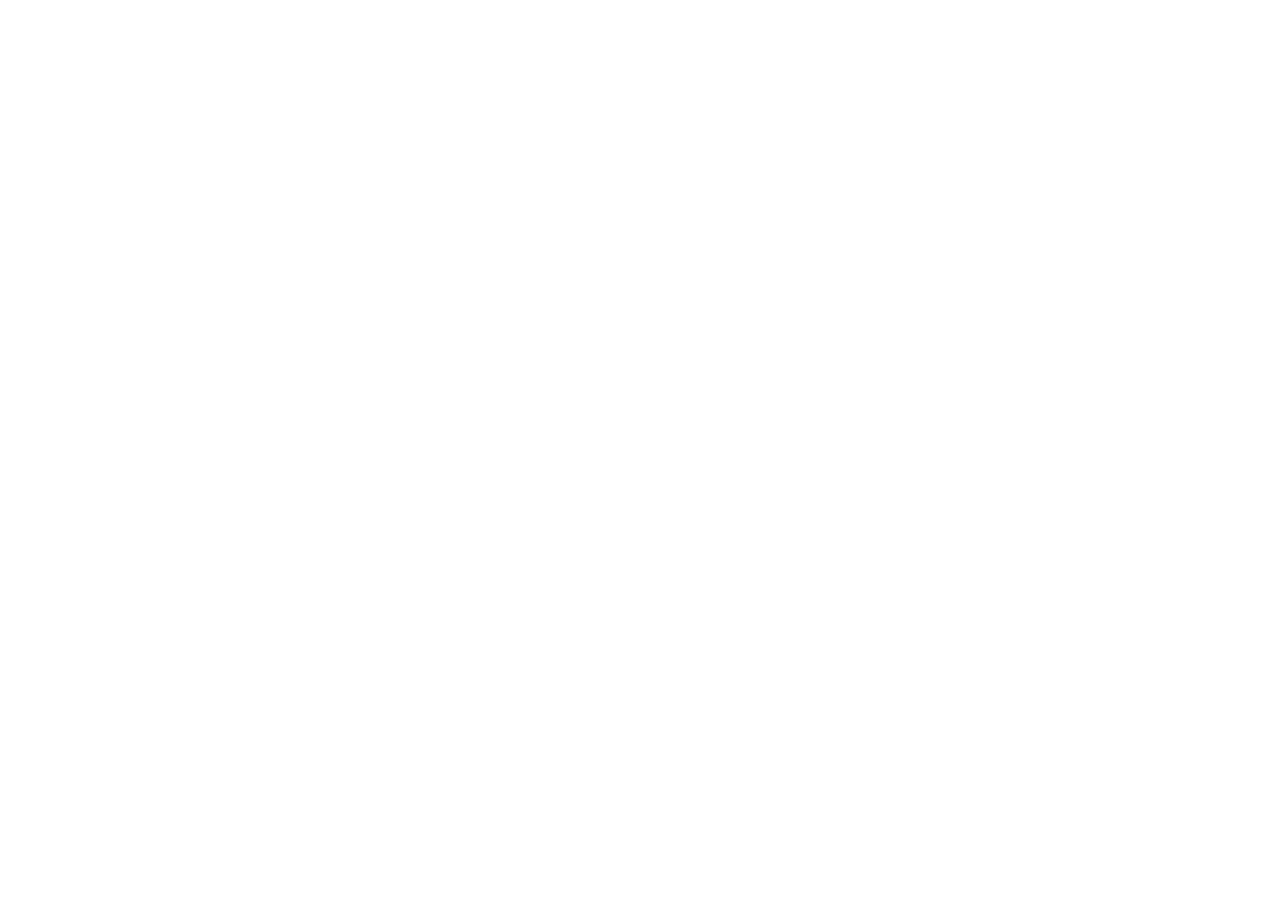
==== index.html @ 12ab77ea "Create index.html" ====
<!DOCTYPE html>
<html lang="en">
<head>
    <meta charset="UTF-8">
    <meta name="viewport" content="width=device-width, initial-scale=1.0">
    <title>Document</title>
</head>
<body>
    
</body>
</html>
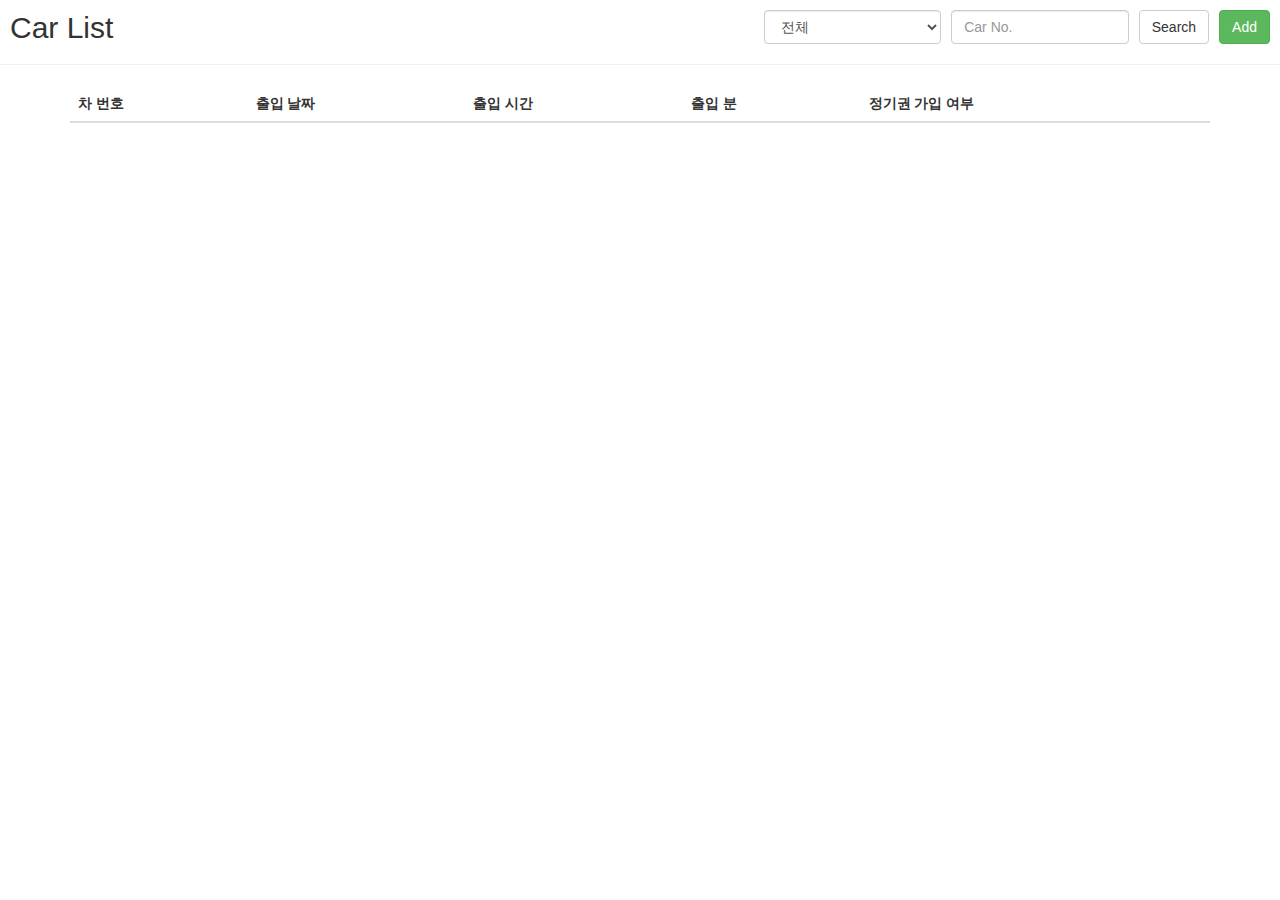
==== commit fa327320: "Create add.html and modify index.html" ====
--- a/index.html
+++ b/index.html
@@ -3,9 +3,114 @@
 <head>
     <meta charset="UTF-8">
     <meta name="viewport" content="width=device-width, initial-scale=1.0">
-    <title>Document</title>
+    <title>Main Page</title>
+    <link rel="stylesheet" href="https://maxcdn.bootstrapcdn.com/bootstrap/3.4.1/css/bootstrap.min.css">
 </head>
 <body>
+    <div> <!--Column-1--> 
+        <div style="display: flex; justify-content: space-between; align-items: center; margin: 10px;"> <!--Row-1 (List Add 등등 있는 곳)--> 
+            <h2 style="margin: 0;">Car List</h2>
+            
+            <div action="./" style="display: flex; align-items: center;">
+              <form action="./" style="display: flex; align-items: center;">
+              <select class="form-control" id="membership" name="membership" style="margin-right: 10px;">
+                  <option value="N">전체</option>
+                  <option value="O">정기권 가입자</option>
+                  <option value="X">정기권 미가입자</option>
+              </select>
+              <input class="form-control" type="text" id="name" name="name" style="margin-right: 10px;" placeholder="Car No.">
+              </form>
+
+              <form action="./"><button class="btn btn-default" style="margin-right: 10px;" onclick="resetData()">Search</button></form>
+              <form action="/add1.html"><button class="btn btn-success">Add</button></form>
+
+            </div>
+        </div>
+        
+        <hr class="border-bottom">
+
+        <div class="container">
+          <div class="table-responsive">
+              <table class="table table-striped">
+                  <thead>
+                      <tr>
+                          <th>차 번호</th>
+                          <th>출입 날짜</th>
+                          <th>출입 시간</th>
+                          <th>출입 분</th>
+                          <th>정기권 가입 여부</th>
+                      </tr>
+                  </thead>
+  
+                  <tbody id="carList">
+                  </tbody>
+  
+              </table>
+          </div>
+      </div>
+    
+      <script>
+
+        function resetData() {
+            localStorage.removeItem('carData');
+
+            var carData = JSON.parse(localStorage.getItem('carData')) || [];
+            
+            carData.push({
+                carNumber: '12삼 4567',
+                date: '10/09',
+                hour: '12',
+                minute: '12',
+                membership: 'X'
+            });
+            carData.push({
+                carNumber: '12삼 4568',
+                date: '10/10',
+                hour: '20',
+                minute: '20',
+                membership: 'O'
+            });
+            carData.push({
+                carNumber: '12삼 4569',
+                date: '10/10',
+                hour: '21',
+                minute: '22',
+                membership: 'O'
+            });
+            carData.push({
+                carNumber: '12삼 4570',
+                date: '10/09',
+                hour: '08',
+                minute: '52',
+                membership: 'X'
+            });
+
+            localStorage.setItem('carData', JSON.stringify(carData));
+            location.reload();
+        }
+
+        function displayData() {
+            var carData = JSON.parse(localStorage.getItem('carData')) || [];
+            var tableBody = document.getElementById('carList');
+            tableBody.innerHTML = '';
+
+            for (var i = 0; i < carData.length; i++) {
+                var rowData = carData[i];
+                var newRow = document.createElement('tr');
+                newRow.innerHTML = `
+                    <td>${rowData.carNumber}</td>
+                    <td>${rowData.date}</td>
+                    <td>${rowData.hour}시</td>
+                    <td>${rowData.minute}분</td>
+                    <td>${rowData.membership}</td>
+                `;
+                tableBody.appendChild(newRow);
+            }
+        }
+
+        displayData();
+        
+    </script>
     
 </body>
 </html>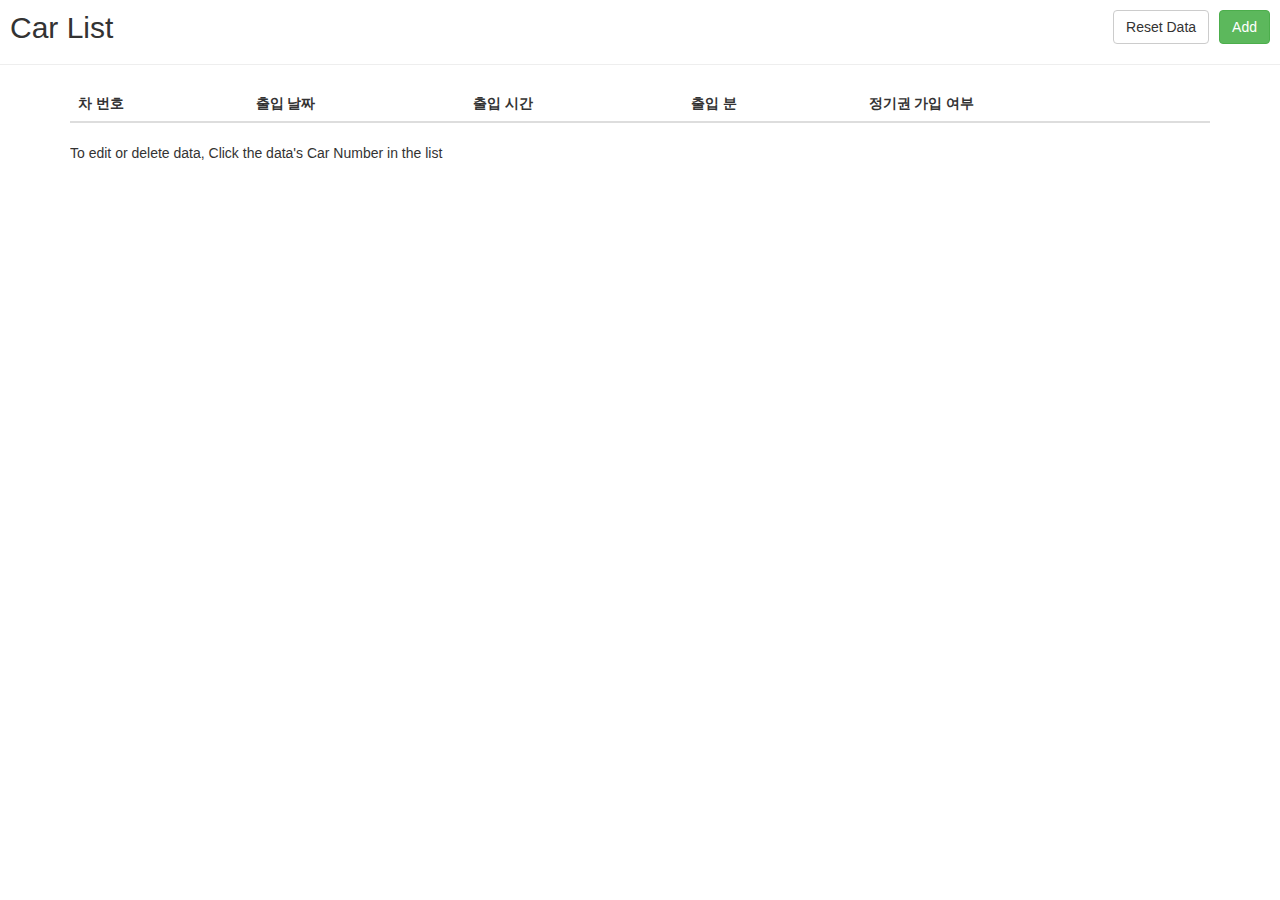
==== commit 1ab5ecbb: "Modify *.html" ====
--- a/index.html
+++ b/index.html
@@ -6,23 +6,24 @@
     <title>Main Page</title>
     <link rel="stylesheet" href="https://maxcdn.bootstrapcdn.com/bootstrap/3.4.1/css/bootstrap.min.css">
 </head>
+
 <body>
-    <div> <!--Column-1--> 
+    <div>
         <div style="display: flex; justify-content: space-between; align-items: center; margin: 10px;"> <!--Row-1 (List Add 등등 있는 곳)--> 
             <h2 style="margin: 0;">Car List</h2>
             
             <div action="./" style="display: flex; align-items: center;">
-              <form action="./" style="display: flex; align-items: center;">
+              <!-- <form action="./" style="display: flex; align-items: center;">
               <select class="form-control" id="membership" name="membership" style="margin-right: 10px;">
                   <option value="N">전체</option>
                   <option value="O">정기권 가입자</option>
                   <option value="X">정기권 미가입자</option>
               </select>
               <input class="form-control" type="text" id="name" name="name" style="margin-right: 10px;" placeholder="Car No.">
-              </form>
+              </form> -->
 
-              <form action="./"><button class="btn btn-default" style="margin-right: 10px;" onclick="resetData()">Search</button></form>
-              <form action="/add1.html"><button class="btn btn-success">Add</button></form>
+              <form action="./"><button class="btn btn-default" style="margin-right: 10px;" onclick="resetData()">Reset Data</button></form>
+              <form action="/add.html"><button class="btn btn-success">Add</button></form>
 
             </div>
         </div>
@@ -46,8 +47,11 @@
                   </tbody>
   
               </table>
+
+              <p>To edit or delete data, Click the data's Car Number in the list</p>
           </div>
       </div>
+
     
       <script>
 
@@ -89,6 +93,10 @@
             location.reload();
         }
 
+        function viewData(index) {
+            window.location.href = 'view.html?index=' + index;
+        }
+
         function displayData() {
             var carData = JSON.parse(localStorage.getItem('carData')) || [];
             var tableBody = document.getElementById('carList');
@@ -98,7 +106,8 @@
                 var rowData = carData[i];
                 var newRow = document.createElement('tr');
                 newRow.innerHTML = `
-                    <td>${rowData.carNumber}</td>
+                    
+                    <td><button onclick='viewData(${i})'>${rowData.carNumber}</button></td>
                     <td>${rowData.date}</td>
                     <td>${rowData.hour}시</td>
                     <td>${rowData.minute}분</td>
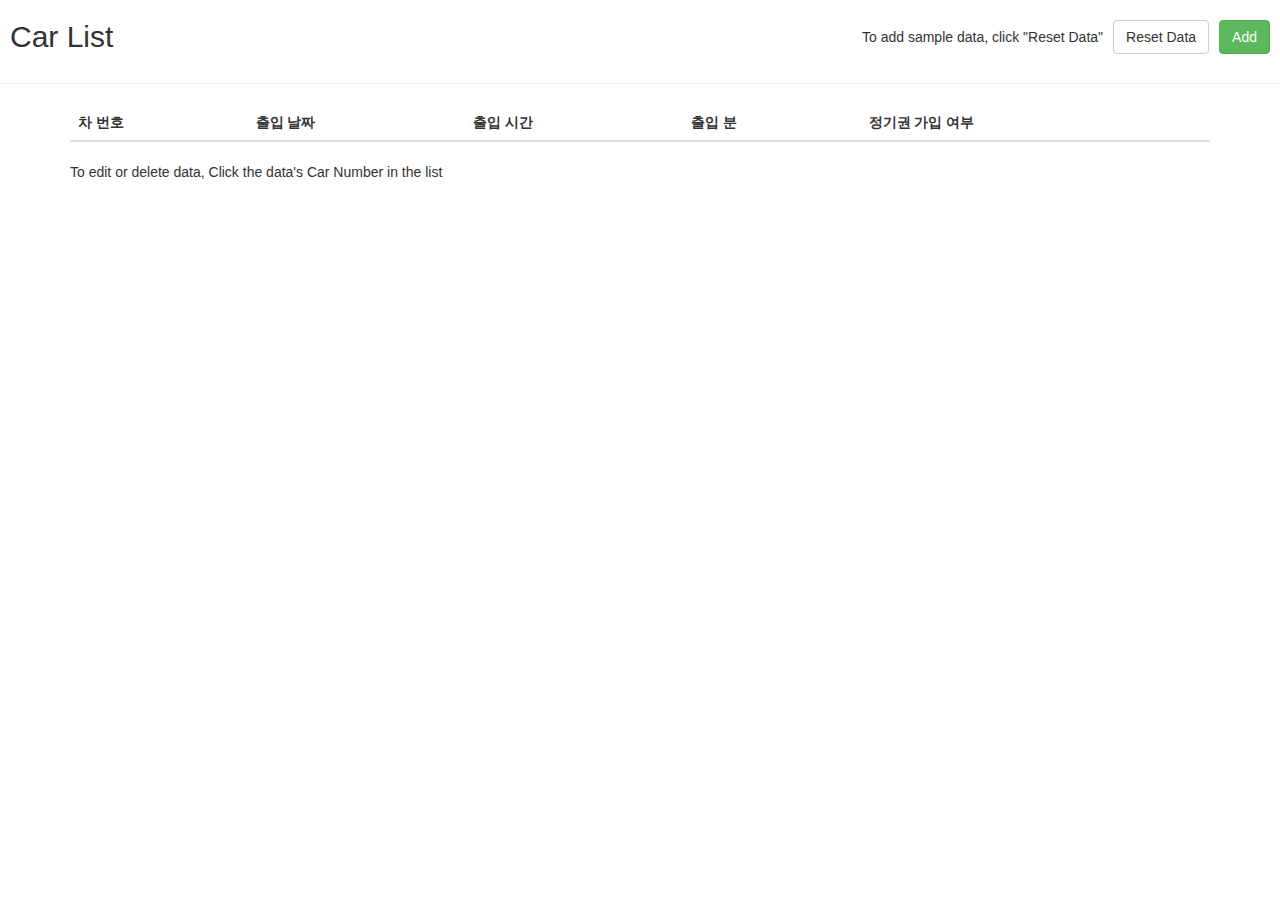
==== commit bc424572: "Modify *.html" ====
--- a/index.html
+++ b/index.html
@@ -10,7 +10,7 @@
 <body>
     <div>
         <div style="display: flex; justify-content: space-between; align-items: center; margin: 10px;"> <!--Row-1 (List Add 등등 있는 곳)--> 
-            <h2 style="margin: 0;">Car List</h2>
+            <h2 style="margin-top: 10px;">Car List</h2>
             
             <div action="./" style="display: flex; align-items: center;">
               <!-- <form action="./" style="display: flex; align-items: center;">
@@ -22,6 +22,7 @@
               <input class="form-control" type="text" id="name" name="name" style="margin-right: 10px;" placeholder="Car No.">
               </form> -->
 
+              <p style="margin-right: 10px; margin-top: 10px;">To add sample data, click "Reset Data"</p>
               <form action="./"><button class="btn btn-default" style="margin-right: 10px;" onclick="resetData()">Reset Data</button></form>
               <form action="/add.html"><button class="btn btn-success">Add</button></form>
 
